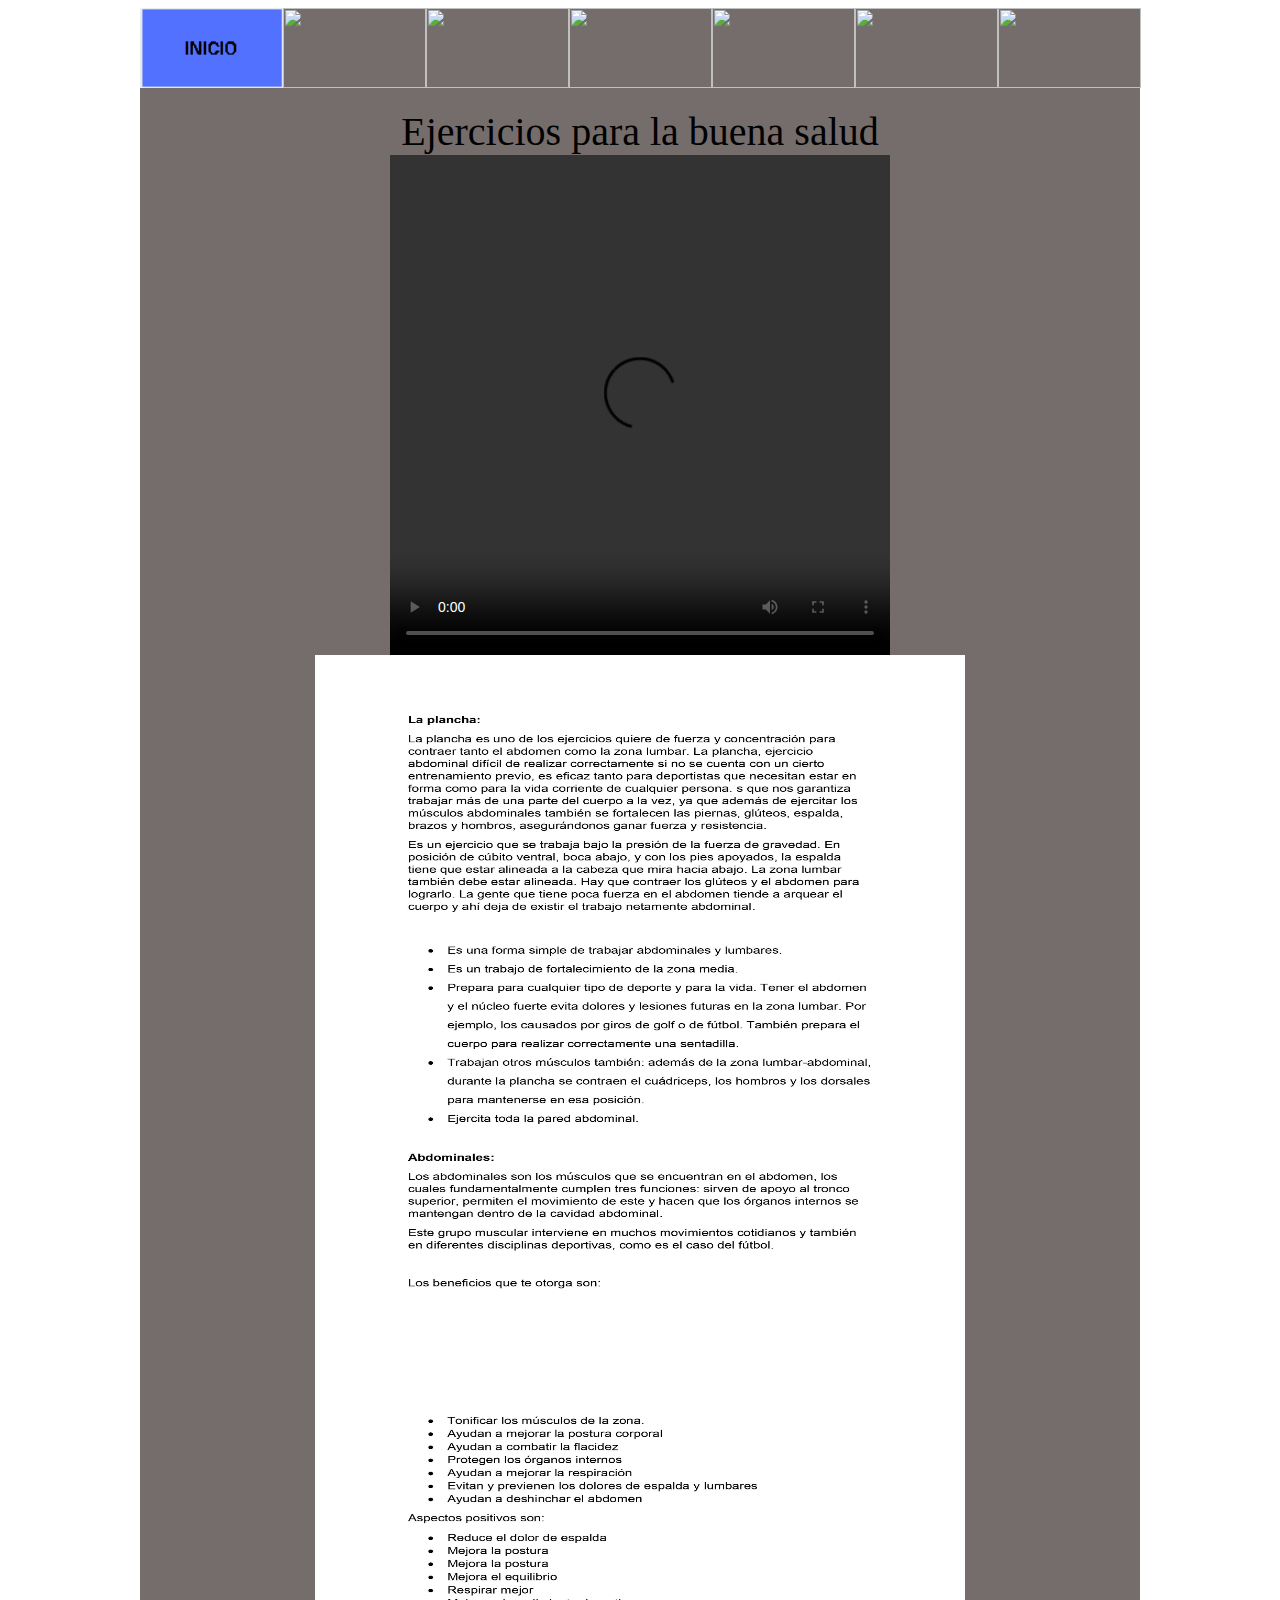
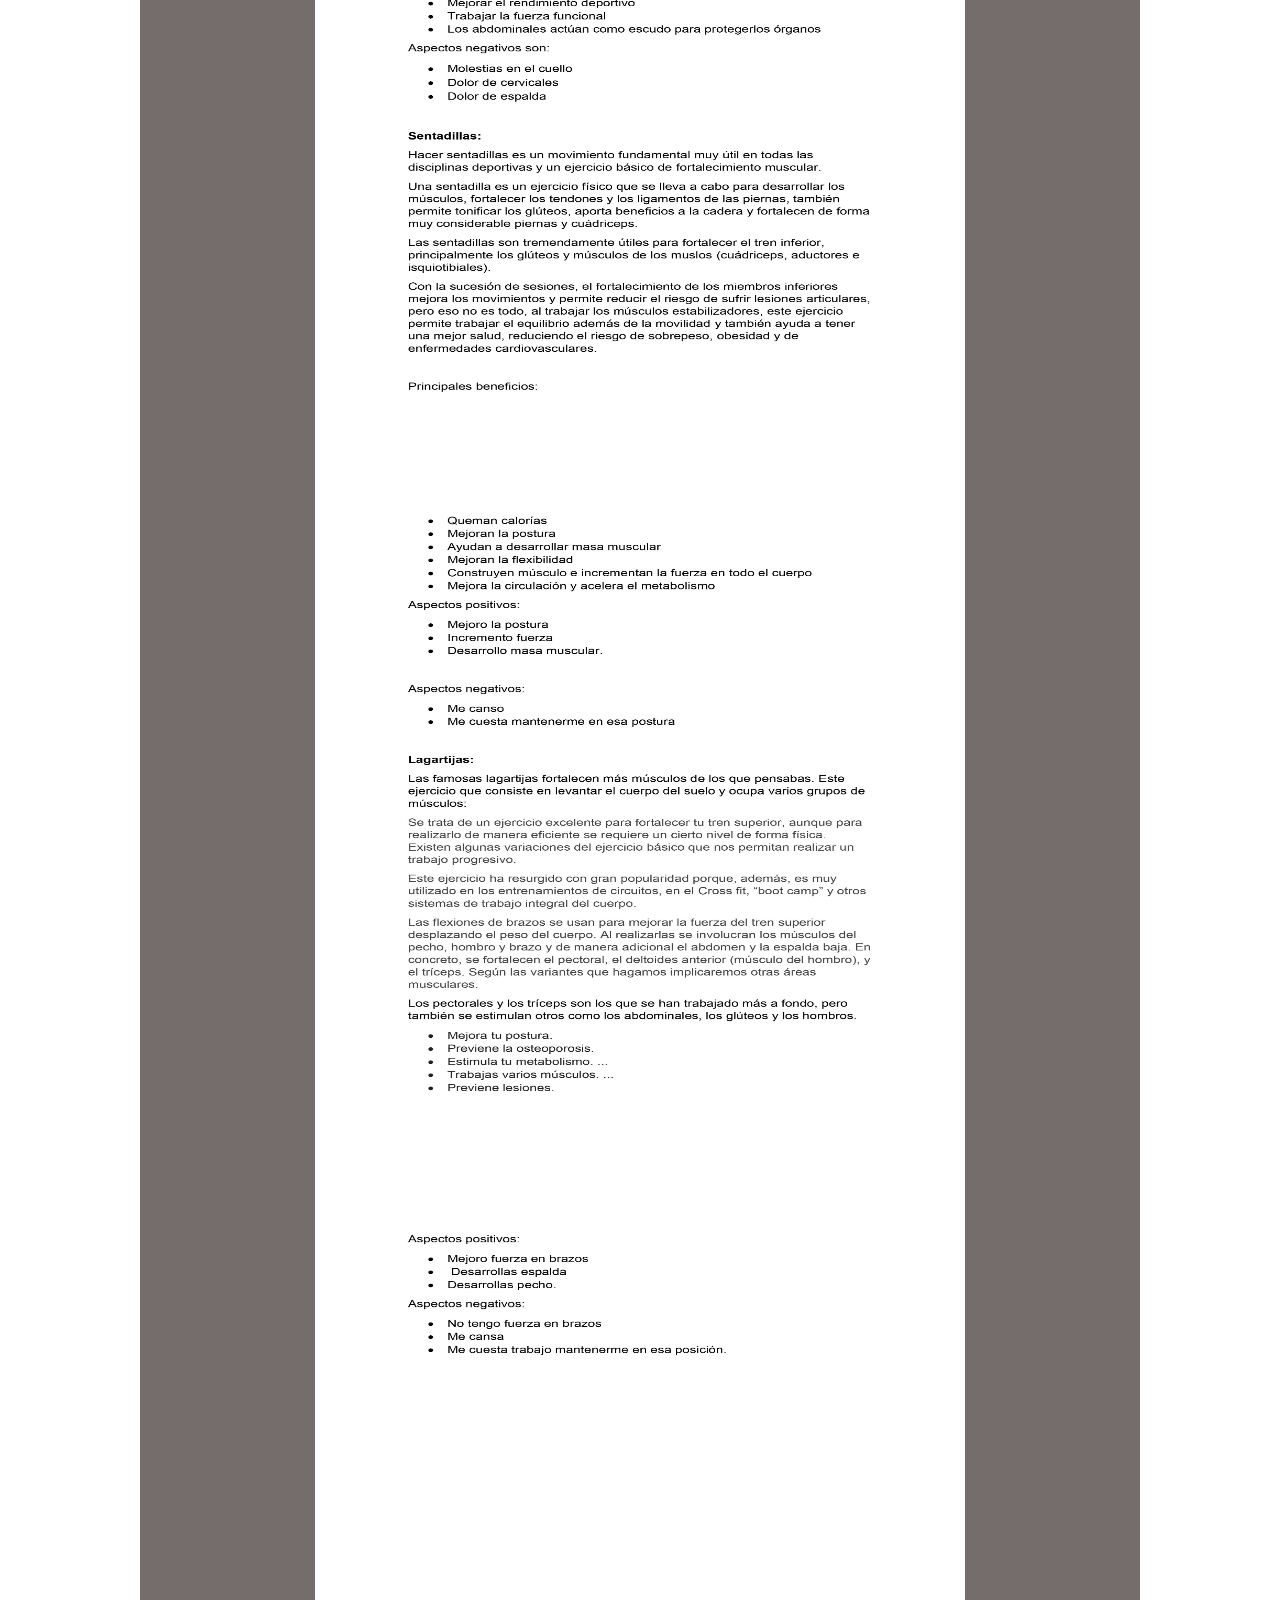
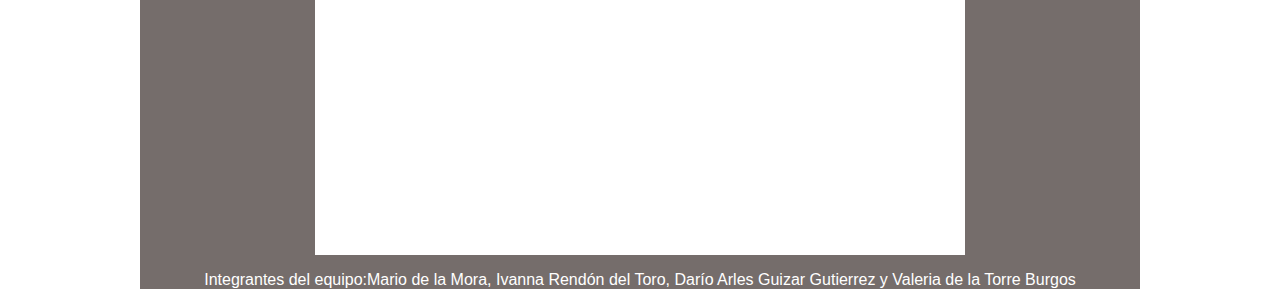
==== Educacion fisica.html @ bdb6c763 "commit inicial" ====
<!DOCTYPE html>
<html>
<head>
	<title>Educación física</title>
	<link rel="stylesheet" type="text/css" href="estilos.css">
     <meta charset="utf-8">
</head>
<body>
	 <div id="contenedor">
	 	<nav><a href="index.html"><img src="boton inicio.png"></a><a href="Espanol y FSC.html"><img src="fsc.png"></a><a href="Matematicas.html"><img src="boton matematicas.png"></a><a href="Quimica.html"><img src="boton quimica.png"></a><a href="FCE.html"><img src="Boton civica y etica.png"></a><a href="english.html"><img src="Boton ingles.png"></a><a href="Educacion fisica.html"><img src="boton educacion fisica.png"></a></nav>
	 	<header>Ejercicios para la buena salud</header>
	 <section>
     	 <video class="video" width="500px" height="500px" controls>
             <source src="deportes.mov">
           </video>
     </section>
     <section>
      <div><img class="deportes"src="deportes1.jpg"></div>
      <div><img class="deportes"src="deportes2.jpg"></div>
      <div><img class="deportes"src="deportes3.jpg"></div>
      <div><img class="deportes"src="deportes4.jpg"></div>
      </section>
<footer><p class="p">Integrantes del equipo:Mario de la Mora, Ivanna Rendón del Toro, Darío Arles Guizar Gutierrez y Valeria de la Torre Burgos</p></footer>
</body>
</html>
---- estilos.css ----
#contenedor{width:1000px; display:block; margin-left: auto; margin-right: auto; background-color:#756D6B;}
header{font-family:Arial Black;font-size:40px;text-align:center;}
.subtitulo{font-family:Arial;font-size:20px;text-align:center;}
p{font-family:Arial;font-size:16px;}
img{width:143px; height:80px;}
.img{width:500px; height:400px;display:block; margin-right: auto; margin-left: auto;}
nav{width: 1400px;height:100px;}
.infografia{width:700px; height:1800px;display:block; margin-right: auto; margin-left: auto;}
footer{text-align:center;}
.historieta{width:800px; height:300px;display:block; margin-right: auto; margin-left: auto;}
.graficas{width:850px; height:450px;display:block; margin-right: auto; margin-left: auto;}
.resumen{width:600px; height:700px;display:block; margin-right: auto; margin-left: auto;}
.equidad{width:400px; height:400px;display:block; margin-right: auto; margin-left: auto;}
.izquierda{float:left;}
.video{width:500px; height:500px;display:block; margin-right: auto; margin-left: auto;}
.deportes{width:650px; height:700px;display:block; margin-right: auto; margin-left: auto;}
.graficas2{width:850px; height:250px;display:block; margin-right: auto; margin-left: auto;}
.comentario{width:700px; height:900px;display:block; margin-right: auto; margin-left: auto;}
.fce{width:600px; height:300px;display:block; margin-right: auto; margin-left: auto;}
.p{color:#FFFFFF;}
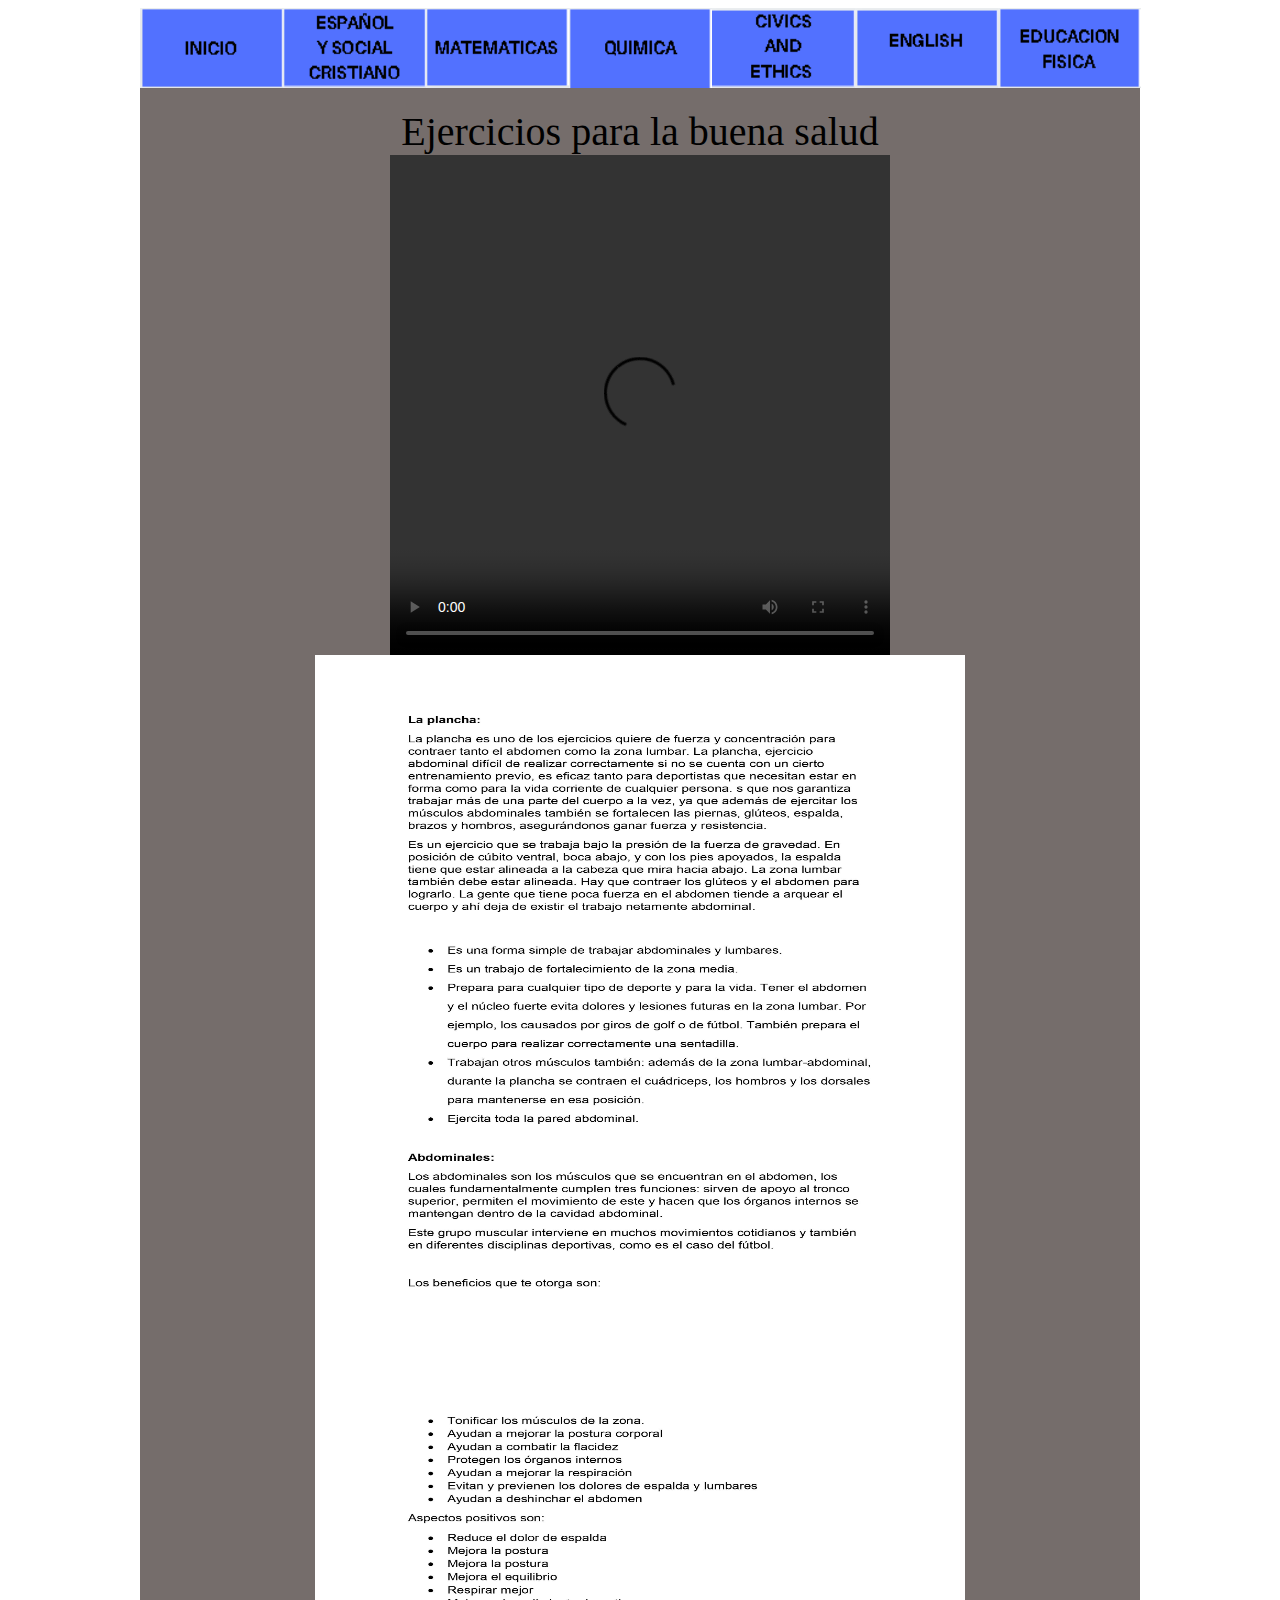
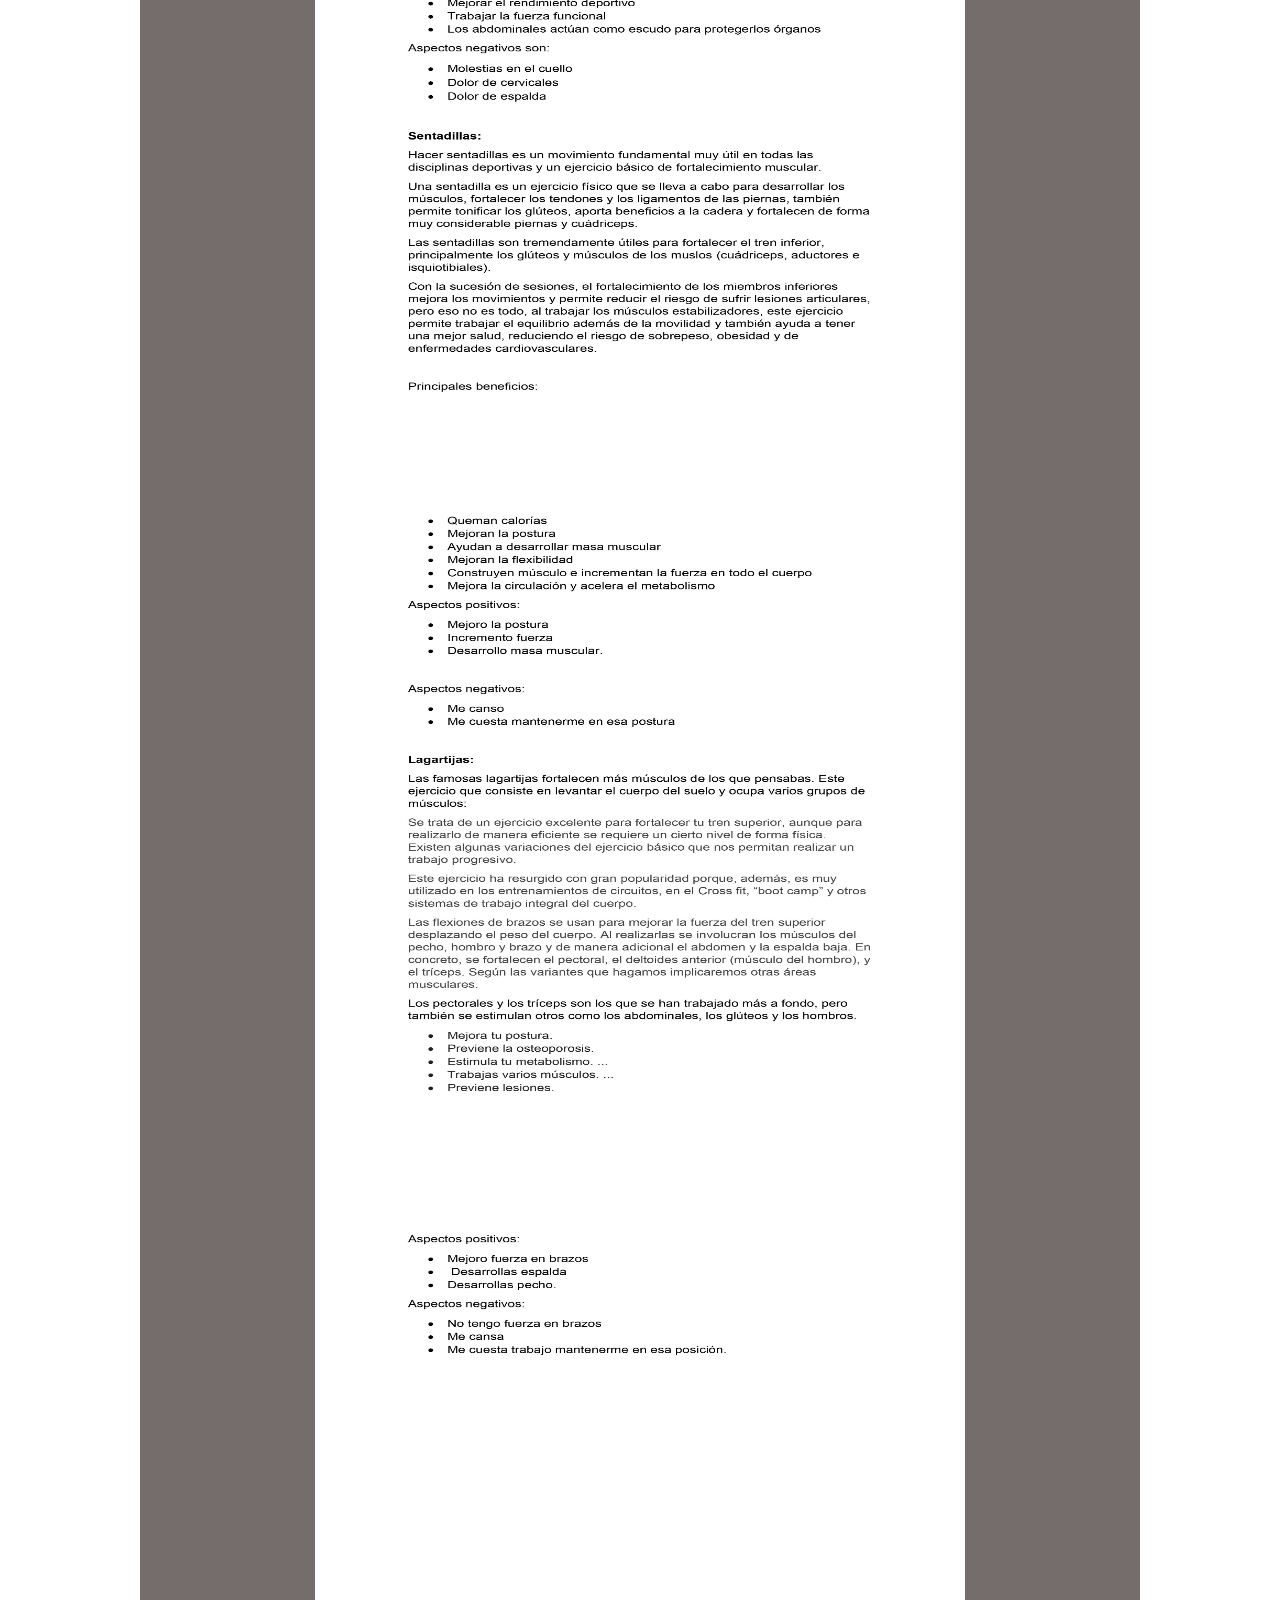
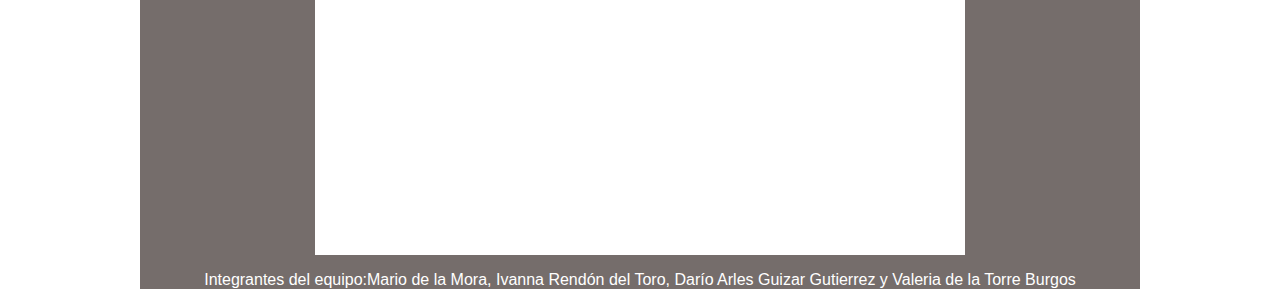
==== commit 45d9c37b: "commit 12" ====
--- a/Educacion fisica.html
+++ b/Educacion fisica.html
@@ -7,7 +7,7 @@
 </head>
 <body>
 	 <div id="contenedor">
-	 	<nav><a href="index.html"><img src="boton inicio.png"></a><a href="Espanol y FSC.html"><img src="fsc.png"></a><a href="Matematicas.html"><img src="boton matematicas.png"></a><a href="Quimica.html"><img src="boton quimica.png"></a><a href="FCE.html"><img src="Boton civica y etica.png"></a><a href="english.html"><img src="Boton ingles.png"></a><a href="Educacion fisica.html"><img src="boton educacion fisica.png"></a></nav>
+	 	<nav><a href="index.html"><img src="boton inicio.png"></a><a href="Espanol y FSC.html"><img src="fsc.PNG"></a><a href="Matematicas.html"><img src="boton matematicas.PNG"></a><a href="Quimica.html"><img src="boton quimica.PNG"></a><a href="FCE.html"><img src="Boton civica y etica.PNG"></a><a href="english.html"><img src="Boton ingles.PNG"></a><a href="Educacion fisica.html"><img src="boton educacion fisica.PNG"></a></nav>
 	 	<header>Ejercicios para la buena salud</header>
 	 <section>
      	 <video class="video" width="500px" height="500px" controls>
